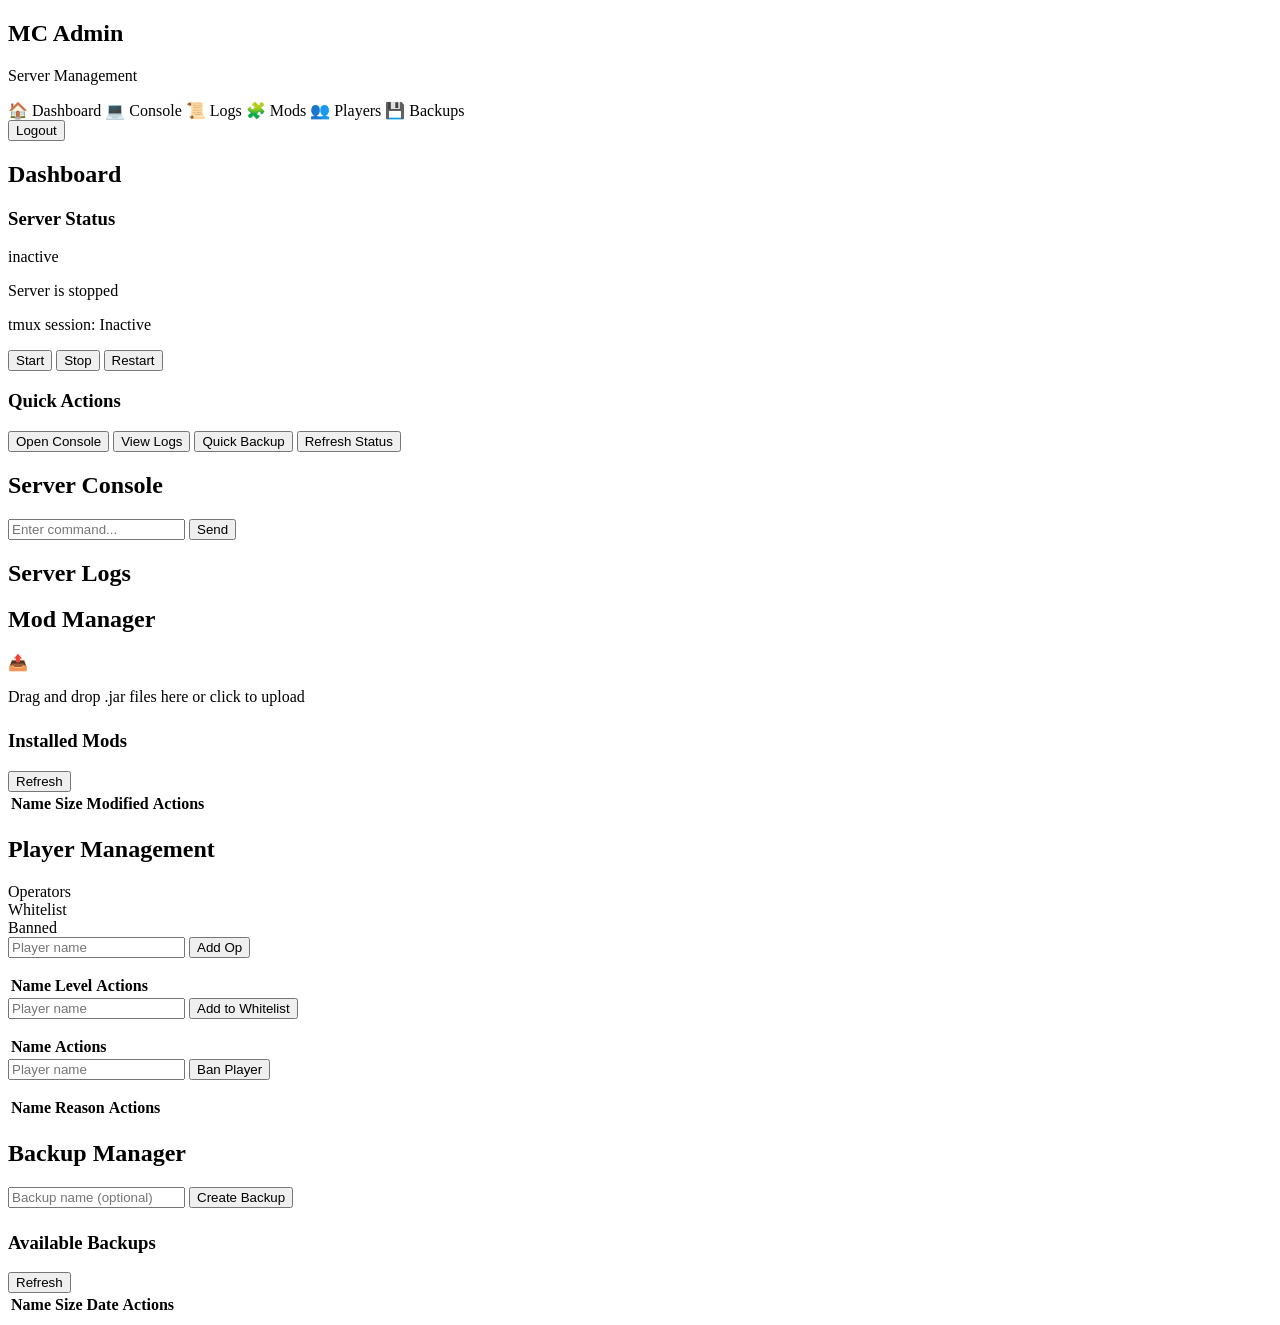
==== web-admin/static/index.html @ 2fda3448 "fix(web-admin): resolve multiple issues with routes, uploads, and UI   - Fix Axum route parameter sy" ====
<!DOCTYPE html>
<html lang="en">
<head>
    <meta charset="UTF-8">
    <meta name="viewport" content="width=device-width, initial-scale=1.0">
    <title>Minecraft Server Admin</title>
    <link rel="stylesheet" href="/css/main.css">
</head>
<body>
    <div class="app-container">
        <!-- Sidebar -->
        <aside class="sidebar">
            <div class="sidebar-header">
                <h1>MC Admin</h1>
                <p>Server Management</p>
            </div>
            <nav class="sidebar-nav">
                <a class="nav-item active" data-page="dashboard">
                    <span class="nav-icon">&#x1F3E0;</span>
                    <span class="nav-text">Dashboard</span>
                </a>
                <a class="nav-item" data-page="console">
                    <span class="nav-icon">&#x1F4BB;</span>
                    <span class="nav-text">Console</span>
                </a>
                <a class="nav-item" data-page="logs">
                    <span class="nav-icon">&#x1F4DC;</span>
                    <span class="nav-text">Logs</span>
                </a>
                <a class="nav-item" data-page="mods">
                    <span class="nav-icon">&#x1F9E9;</span>
                    <span class="nav-text">Mods</span>
                </a>
                <a class="nav-item" data-page="players">
                    <span class="nav-icon">&#x1F465;</span>
                    <span class="nav-text">Players</span>
                </a>
                <a class="nav-item" data-page="backups">
                    <span class="nav-icon">&#x1F4BE;</span>
                    <span class="nav-text">Backups</span>
                </a>
            </nav>
            <div class="sidebar-footer">
                <button id="logout-btn" class="btn btn-ghost btn-full">Logout</button>
            </div>
        </aside>

        <!-- Main Content -->
        <main class="main-content">
            <!-- Dashboard Page -->
            <div id="page-dashboard" class="page">
                <div class="page-header">
                    <h2>Dashboard</h2>
                </div>

                <div class="grid grid-2">
                    <!-- Server Status Card -->
                    <div class="card">
                        <div class="card-header">
                            <h3>Server Status</h3>
                            <span id="server-status-badge" class="status-badge inactive">
                                <span class="status-dot"></span>inactive
                            </span>
                        </div>
                        <div class="card-body status-card">
                            <div class="status-info">
                                <div>
                                    <p id="server-status-text">Server is stopped</p>
                                    <p class="file-size">tmux session: <span id="tmux-status">Inactive</span></p>
                                </div>
                            </div>
                            <div class="status-actions">
                                <button class="btn btn-success" onclick="app.serverAction('start')">Start</button>
                                <button class="btn btn-danger" onclick="app.serverAction('stop')">Stop</button>
                                <button class="btn btn-warning" onclick="app.serverAction('restart')">Restart</button>
                            </div>
                        </div>
                    </div>

                    <!-- Quick Actions Card -->
                    <div class="card">
                        <div class="card-header">
                            <h3>Quick Actions</h3>
                        </div>
                        <div class="card-body">
                            <div class="grid grid-2" style="gap: 0.75rem;">
                                <button class="btn btn-primary" onclick="app.showPage('console')">Open Console</button>
                                <button class="btn btn-primary" onclick="app.showPage('logs')">View Logs</button>
                                <button class="btn btn-primary" onclick="app.showPage('backups'); app.createBackup();">Quick Backup</button>
                                <button class="btn btn-primary" onclick="app.loadDashboard()">Refresh Status</button>
                            </div>
                        </div>
                    </div>
                </div>
            </div>

            <!-- Console Page -->
            <div id="page-console" class="page hidden">
                <div class="page-header">
                    <h2>Server Console</h2>
                </div>

                <div class="console-container">
                    <div id="console-output" class="console-output"></div>
                    <div class="console-input-container">
                        <input type="text" id="console-input" class="console-input" placeholder="Enter command..." autocomplete="off">
                        <button class="console-send" onclick="app.sendConsoleCommand()">Send</button>
                    </div>
                </div>
            </div>

            <!-- Logs Page -->
            <div id="page-logs" class="page hidden">
                <div class="page-header">
                    <h2>Server Logs</h2>
                </div>

                <div id="log-container" class="log-container"></div>
            </div>

            <!-- Mods Page -->
            <div id="page-mods" class="page hidden">
                <div class="page-header">
                    <h2>Mod Manager</h2>
                </div>

                <!-- Upload Area -->
                <div id="mod-upload-area" class="upload-area" style="margin-bottom: 1.5rem;">
                    <div class="upload-icon">&#x1F4E4;</div>
                    <p class="upload-text">Drag and drop .jar files here or click to upload</p>
                    <input type="file" id="mod-file-input" accept=".jar" style="display: none;">
                </div>

                <!-- Mods List -->
                <div class="card">
                    <div class="card-header">
                        <h3>Installed Mods</h3>
                        <button class="btn btn-ghost btn-sm" onclick="app.loadMods()">Refresh</button>
                    </div>
                    <div class="table-container">
                        <table>
                            <thead>
                                <tr>
                                    <th>Name</th>
                                    <th>Size</th>
                                    <th>Modified</th>
                                    <th>Actions</th>
                                </tr>
                            </thead>
                            <tbody id="mods-list"></tbody>
                        </table>
                    </div>
                </div>
            </div>

            <!-- Players Page -->
            <div id="page-players" class="page hidden">
                <div class="page-header">
                    <h2>Player Management</h2>
                </div>

                <div class="tabs">
                    <div class="tab active" data-tab="ops" onclick="app.showTab('ops')">Operators</div>
                    <div class="tab" data-tab="whitelist" onclick="app.showTab('whitelist')">Whitelist</div>
                    <div class="tab" data-tab="banned" onclick="app.showTab('banned')">Banned</div>
                </div>

                <!-- Ops Tab -->
                <div id="tab-ops" class="tab-content active">
                    <div class="input-group" style="margin-bottom: 1rem;">
                        <input type="text" id="add-op-input" placeholder="Player name">
                        <button class="btn btn-primary" onclick="app.addOp()">Add Op</button>
                    </div>
                    <div class="card">
                        <div class="table-container">
                            <table>
                                <thead>
                                    <tr>
                                        <th>Name</th>
                                        <th>Level</th>
                                        <th>Actions</th>
                                    </tr>
                                </thead>
                                <tbody id="ops-list"></tbody>
                            </table>
                        </div>
                    </div>
                </div>

                <!-- Whitelist Tab -->
                <div id="tab-whitelist" class="tab-content">
                    <div class="input-group" style="margin-bottom: 1rem;">
                        <input type="text" id="add-whitelist-input" placeholder="Player name">
                        <button class="btn btn-primary" onclick="app.addWhitelist()">Add to Whitelist</button>
                    </div>
                    <div class="card">
                        <div class="table-container">
                            <table>
                                <thead>
                                    <tr>
                                        <th>Name</th>
                                        <th>Actions</th>
                                    </tr>
                                </thead>
                                <tbody id="whitelist-list"></tbody>
                            </table>
                        </div>
                    </div>
                </div>

                <!-- Banned Tab -->
                <div id="tab-banned" class="tab-content">
                    <div class="input-group" style="margin-bottom: 1rem;">
                        <input type="text" id="ban-player-input" placeholder="Player name">
                        <button class="btn btn-danger" onclick="app.banPlayer()">Ban Player</button>
                    </div>
                    <div class="card">
                        <div class="table-container">
                            <table>
                                <thead>
                                    <tr>
                                        <th>Name</th>
                                        <th>Reason</th>
                                        <th>Actions</th>
                                    </tr>
                                </thead>
                                <tbody id="banned-list"></tbody>
                            </table>
                        </div>
                    </div>
                </div>
            </div>

            <!-- Backups Page -->
            <div id="page-backups" class="page hidden">
                <div class="page-header">
                    <h2>Backup Manager</h2>
                </div>

                <div class="card" style="margin-bottom: 1.5rem;">
                    <div class="card-body">
                        <div class="input-group">
                            <input type="text" id="backup-name-input" placeholder="Backup name (optional)">
                            <button class="btn btn-success" onclick="app.createBackup()">Create Backup</button>
                        </div>
                    </div>
                </div>

                <div class="card">
                    <div class="card-header">
                        <h3>Available Backups</h3>
                        <button class="btn btn-ghost btn-sm" onclick="app.loadBackups()">Refresh</button>
                    </div>
                    <div class="table-container">
                        <table>
                            <thead>
                                <tr>
                                    <th>Name</th>
                                    <th>Size</th>
                                    <th>Date</th>
                                    <th>Actions</th>
                                </tr>
                            </thead>
                            <tbody id="backups-list"></tbody>
                        </table>
                    </div>
                </div>
            </div>
        </main>
    </div>

    <script src="/js/api.js"></script>
    <script src="/js/websocket.js"></script>
    <script src="/js/app.js"></script>
</body>
</html>
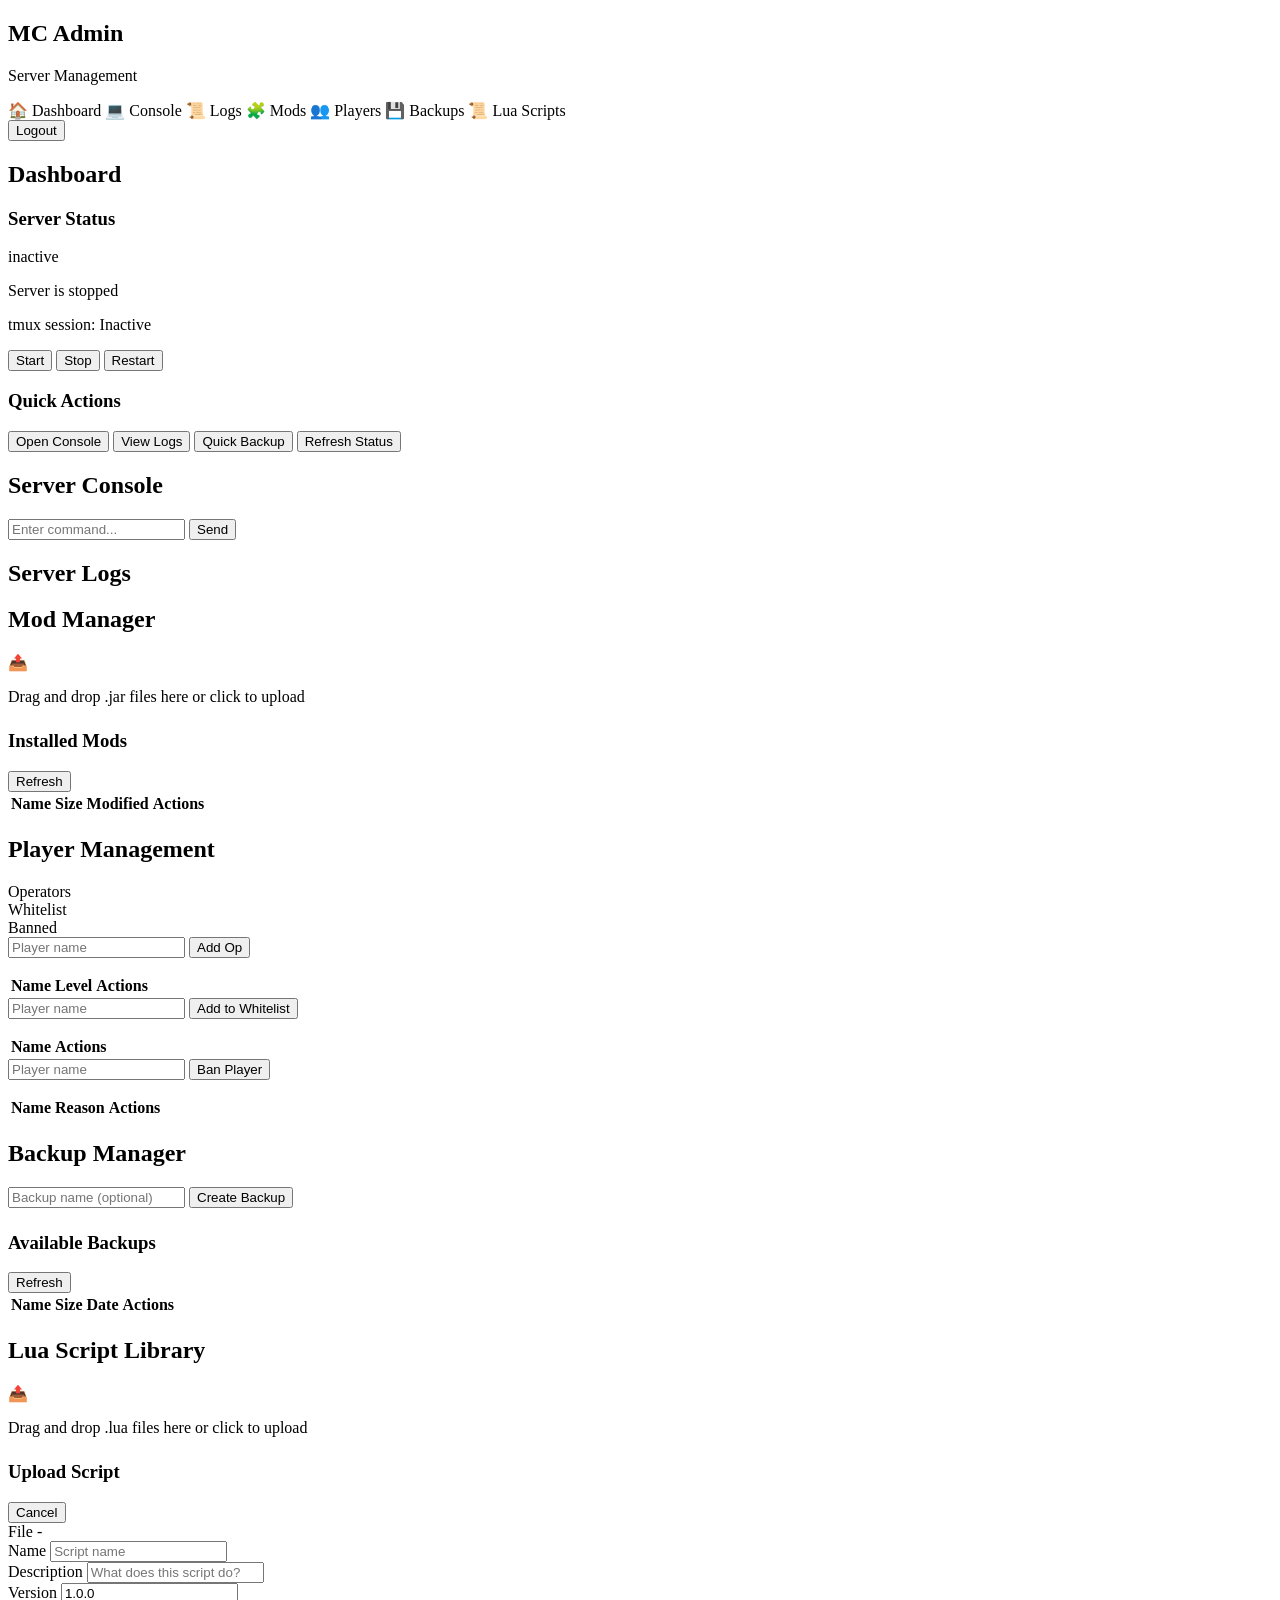
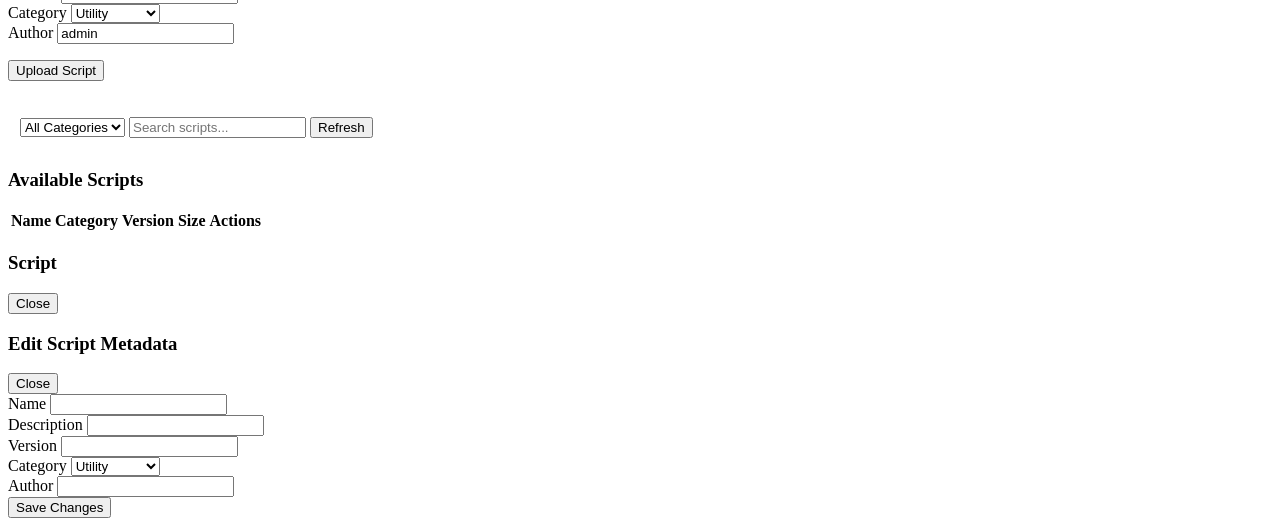
==== commit f91663ef: "feat(scripts): add Lua script sharing system for CC:Tweaked   - Add backend API endpoints for script" ====
--- a/web-admin/static/index.html
+++ b/web-admin/static/index.html
@@ -39,6 +39,10 @@
                     <span class="nav-icon">&#x1F4BE;</span>
                     <span class="nav-text">Backups</span>
                 </a>
+                <a class="nav-item" data-page="scripts">
+                    <span class="nav-icon">&#x1F4DC;</span>
+                    <span class="nav-text">Lua Scripts</span>
+                </a>
             </nav>
             <div class="sidebar-footer">
                 <button id="logout-btn" class="btn btn-ghost btn-full">Logout</button>
@@ -266,6 +270,165 @@
                     </div>
                 </div>
             </div>
+
+            <!-- Scripts Page -->
+            <div id="page-scripts" class="page hidden">
+                <div class="page-header">
+                    <h2>Lua Script Library</h2>
+                </div>
+
+                <!-- Upload Area -->
+                <div id="script-upload-area" class="upload-area" style="margin-bottom: 1.5rem;">
+                    <div class="upload-icon">&#x1F4E4;</div>
+                    <p class="upload-text">Drag and drop .lua files here or click to upload</p>
+                    <input type="file" id="script-file-input" accept=".lua" style="display: none;">
+                </div>
+
+                <!-- Upload Form (hidden by default) -->
+                <div id="script-upload-form" class="card hidden" style="margin-bottom: 1.5rem;">
+                    <div class="card-header">
+                        <h3>Upload Script</h3>
+                        <button class="btn btn-ghost btn-sm" onclick="app.cancelScriptUpload()">Cancel</button>
+                    </div>
+                    <div class="card-body">
+                        <div class="form-grid">
+                            <div class="form-group">
+                                <label>File</label>
+                                <span id="script-upload-filename">-</span>
+                            </div>
+                            <div class="form-group">
+                                <label>Name</label>
+                                <input type="text" id="script-name-input" placeholder="Script name">
+                            </div>
+                            <div class="form-group">
+                                <label>Description</label>
+                                <input type="text" id="script-description-input" placeholder="What does this script do?">
+                            </div>
+                            <div class="form-group">
+                                <label>Version</label>
+                                <input type="text" id="script-version-input" placeholder="1.0.0" value="1.0.0">
+                            </div>
+                            <div class="form-group">
+                                <label>Category</label>
+                                <select id="script-category-input">
+                                    <option value="utility">Utility</option>
+                                    <option value="mining">Mining</option>
+                                    <option value="farming">Farming</option>
+                                    <option value="building">Building</option>
+                                    <option value="redstone">Redstone</option>
+                                    <option value="networking">Networking</option>
+                                    <option value="game">Game</option>
+                                    <option value="other">Other</option>
+                                </select>
+                            </div>
+                            <div class="form-group">
+                                <label>Author</label>
+                                <input type="text" id="script-author-input" placeholder="Author name" value="admin">
+                            </div>
+                        </div>
+                        <button class="btn btn-success" onclick="app.submitScriptUpload()" style="margin-top: 1rem;">Upload Script</button>
+                    </div>
+                </div>
+
+                <!-- Filter and Search -->
+                <div class="card" style="margin-bottom: 1rem;">
+                    <div class="card-body" style="padding: 0.75rem;">
+                        <div class="input-group">
+                            <select id="script-category-filter" onchange="app.filterScripts()">
+                                <option value="">All Categories</option>
+                                <option value="utility">Utility</option>
+                                <option value="mining">Mining</option>
+                                <option value="farming">Farming</option>
+                                <option value="building">Building</option>
+                                <option value="redstone">Redstone</option>
+                                <option value="networking">Networking</option>
+                                <option value="game">Game</option>
+                                <option value="other">Other</option>
+                            </select>
+                            <input type="text" id="script-search-input" placeholder="Search scripts..." oninput="app.filterScripts()">
+                            <button class="btn btn-ghost btn-sm" onclick="app.loadScripts()">Refresh</button>
+                        </div>
+                    </div>
+                </div>
+
+                <!-- Scripts List -->
+                <div class="card">
+                    <div class="card-header">
+                        <h3>Available Scripts</h3>
+                    </div>
+                    <div class="table-container">
+                        <table>
+                            <thead>
+                                <tr>
+                                    <th>Name</th>
+                                    <th>Category</th>
+                                    <th>Version</th>
+                                    <th>Size</th>
+                                    <th>Actions</th>
+                                </tr>
+                            </thead>
+                            <tbody id="scripts-list"></tbody>
+                        </table>
+                    </div>
+                </div>
+            </div>
+
+            <!-- Script View Modal -->
+            <div id="script-view-modal" class="modal hidden">
+                <div class="modal-content" style="max-width: 800px;">
+                    <div class="modal-header">
+                        <h3 id="script-view-title">Script</h3>
+                        <button class="btn btn-ghost btn-sm" onclick="app.closeScriptModal()">Close</button>
+                    </div>
+                    <div class="modal-body">
+                        <div class="script-meta" id="script-view-meta"></div>
+                        <pre id="script-view-content" class="code-block"></pre>
+                    </div>
+                </div>
+            </div>
+
+            <!-- Script Edit Modal -->
+            <div id="script-edit-modal" class="modal hidden">
+                <div class="modal-content">
+                    <div class="modal-header">
+                        <h3>Edit Script Metadata</h3>
+                        <button class="btn btn-ghost btn-sm" onclick="app.closeEditModal()">Close</button>
+                    </div>
+                    <div class="modal-body">
+                        <input type="hidden" id="edit-script-filename">
+                        <div class="form-group">
+                            <label>Name</label>
+                            <input type="text" id="edit-script-name">
+                        </div>
+                        <div class="form-group">
+                            <label>Description</label>
+                            <input type="text" id="edit-script-description">
+                        </div>
+                        <div class="form-group">
+                            <label>Version</label>
+                            <input type="text" id="edit-script-version">
+                        </div>
+                        <div class="form-group">
+                            <label>Category</label>
+                            <select id="edit-script-category">
+                                <option value="utility">Utility</option>
+                                <option value="mining">Mining</option>
+                                <option value="farming">Farming</option>
+                                <option value="building">Building</option>
+                                <option value="redstone">Redstone</option>
+                                <option value="networking">Networking</option>
+                                <option value="game">Game</option>
+                                <option value="other">Other</option>
+                            </select>
+                        </div>
+                        <div class="form-group">
+                            <label>Author</label>
+                            <input type="text" id="edit-script-author">
+                        </div>
+                        <button class="btn btn-primary" onclick="app.saveScriptMetadata()">Save Changes</button>
+                    </div>
+                </div>
+            </div>
         </main>
     </div>
 
